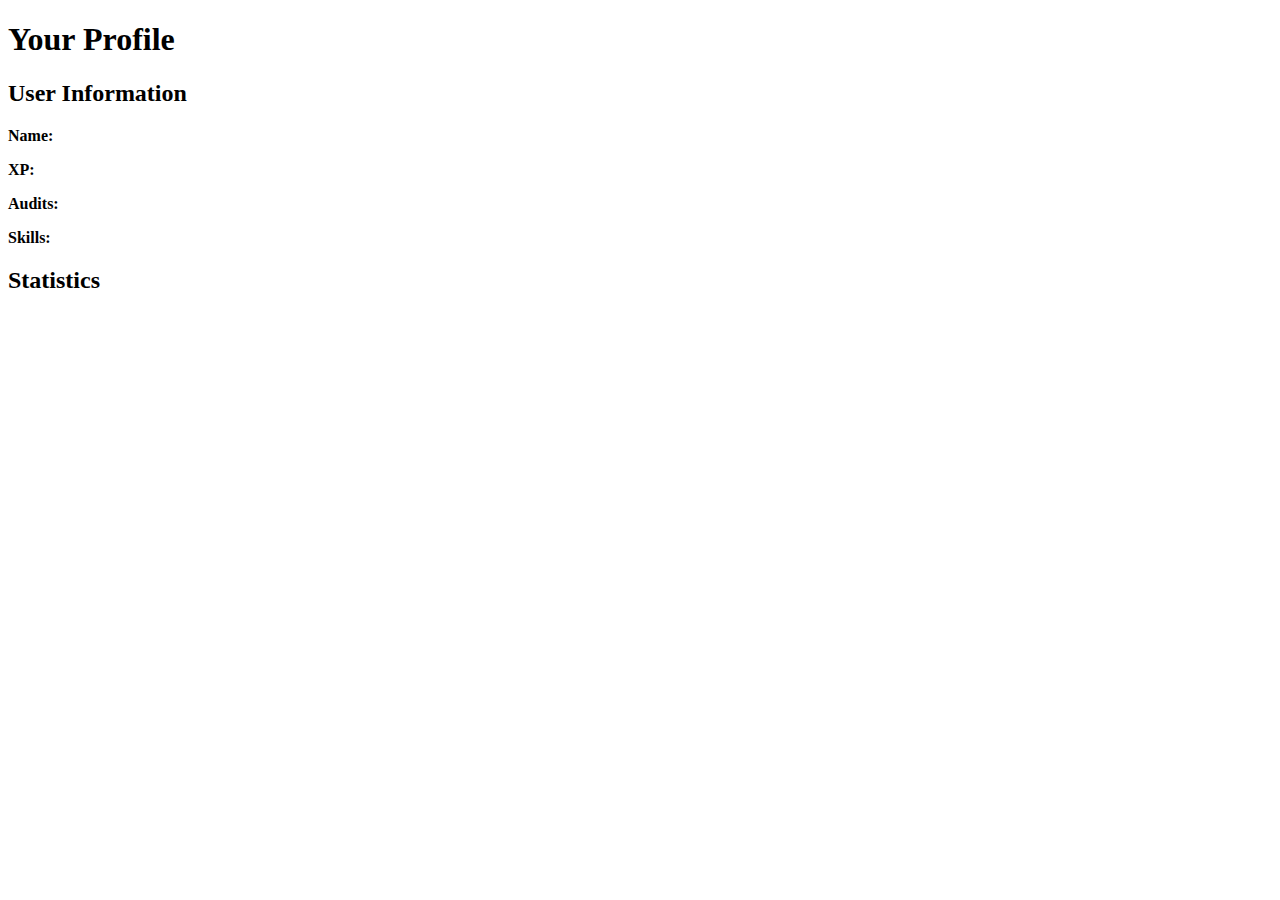
==== profile.html @ f24e9331 "a" ====
<!DOCTYPE html>
<html lang="en">
<head>
    <meta charset="UTF-8">
    <meta name="viewport" content="width=device-width, initial-scale=1.0">
    <link rel="stylesheet" href="styles.css">
    <title>Your Profile</title>
</head>
<body>
    <header>
        <h1>Your Profile</h1>
    </header>

    <section class="user-info">
        <h2>User Information</h2>
        <div class="user-details">
            <p><strong>Name:</strong> <span id="user-name"></span></p>
            <p><strong>XP:</strong> <span id="user-xp"></span></p>
            <p><strong>Audits:</strong> <span id="user-audits"></span></p>
            <p><strong>Skills:</strong> <span id="user-skills"></span></p>
        </div>
    </section>

    <section class="statistics">
        <h2>Statistics</h2>
        <div class="graph-container">
            
        </div>
    </section>

    <script type="module" src="app.js"></script>
</body>
</html>
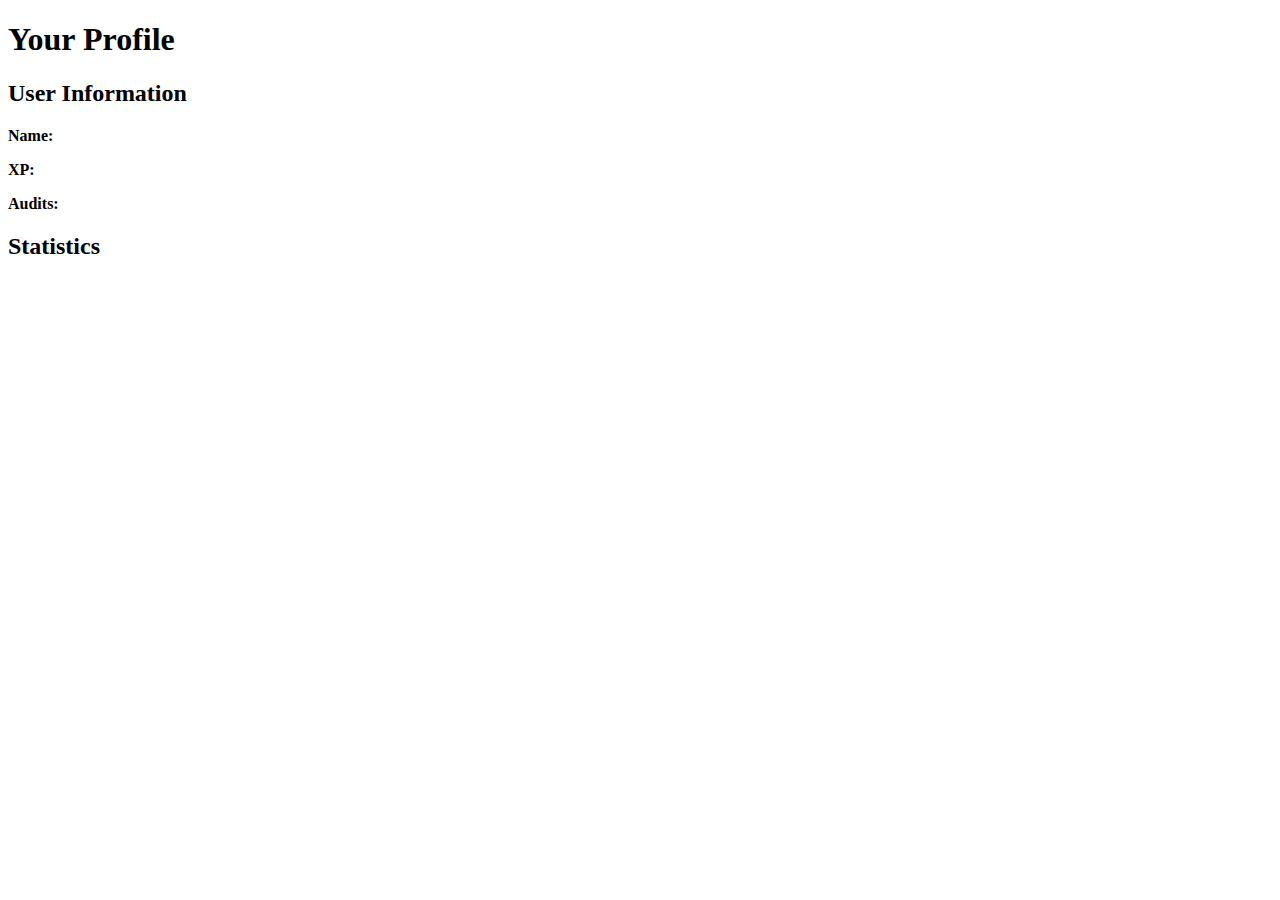
==== commit 5e6e9a2f: "query" ====
--- a/profile.html
+++ b/profile.html
@@ -17,7 +17,6 @@
             <p><strong>Name:</strong> <span id="user-name"></span></p>
             <p><strong>XP:</strong> <span id="user-xp"></span></p>
             <p><strong>Audits:</strong> <span id="user-audits"></span></p>
-            <p><strong>Skills:</strong> <span id="user-skills"></span></p>
         </div>
     </section>
 
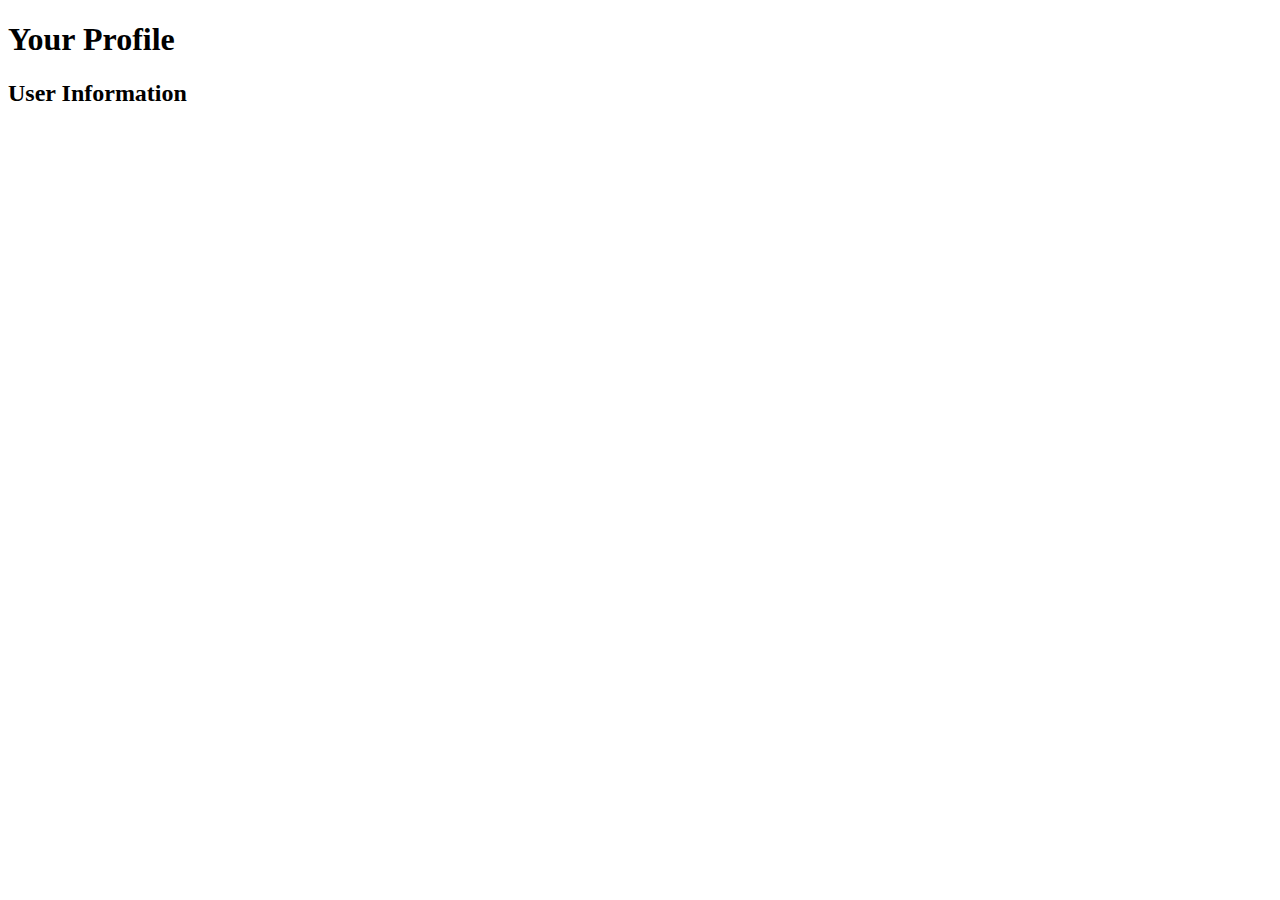
==== commit ef700507: "svg" ====
--- a/profile.html
+++ b/profile.html
@@ -13,18 +13,7 @@
 
     <section class="user-info">
         <h2>User Information</h2>
-        <div class="user-details">
-            <p><strong>Name:</strong> <span id="user-name"></span></p>
-            <p><strong>XP:</strong> <span id="user-xp"></span></p>
-            <p><strong>Audits:</strong> <span id="user-audits"></span></p>
-        </div>
-    </section>
-
-    <section class="statistics">
-        <h2>Statistics</h2>
-        <div class="graph-container">
-            
-        </div>
+        <svg id="xpChart" width="400" height="200"></svg>
     </section>
 
     <script type="module" src="app.js"></script>
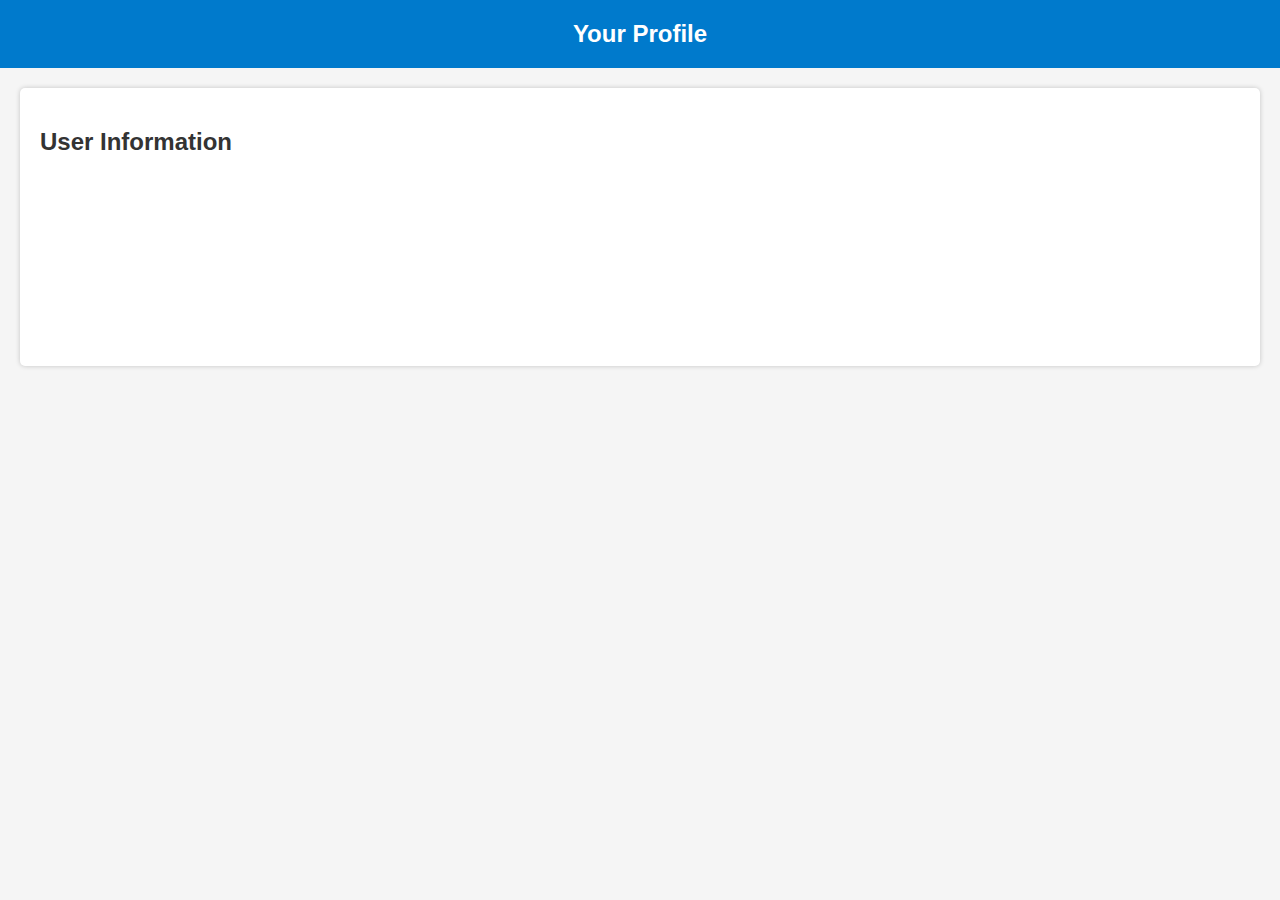
==== commit 9836ed6a: "style" ====
--- a/profile.html
+++ b/profile.html
@@ -13,7 +13,7 @@
 
     <section class="user-info">
         <h2>User Information</h2>
-        <svg id="xpChart" width="400" height="200"></svg>
+        <svg id="xpChart"></svg>
     </section>
 
     <script type="module" src="app.js"></script>
--- a/styles.css
+++ b/styles.css
@@ -0,0 +1,90 @@
+
+body, h1, h2, p {
+    margin: 0;
+    padding: 0;
+  }
+  
+ 
+  body {
+    background-color: #f5f5f5;
+    font-family: Arial, sans-serif;
+    color: #333;
+  }
+  
+ 
+  header {
+    background-color: #007acc;
+    color: white;
+    text-align: center;
+    padding: 20px;
+  }
+  
+ 
+  h1 {
+    font-size: 24px;
+  }
+  
+ 
+  section {
+    background-color: white;
+    padding: 20px;
+    margin: 20px;
+    border-radius: 5px;
+    box-shadow: 0 0 5px rgba(0, 0, 0, 0.2);
+  }
+  
+ 
+  form {
+    background-color: #f5f5f5;
+    padding: 20px;
+    border-radius: 5px;
+    box-shadow: 0 0 5px rgba(0, 0, 0, 0.2);
+  }
+  
+  label {
+    display: block;
+    margin-bottom: 5px;
+  }
+  
+  input[type="text"],
+  input[type="password"] {
+    width: 100%;
+    padding: 10px;
+    margin-bottom: 15px;
+    border: 1px solid #ccc;
+    border-radius: 3px;
+  }
+  
+  button {
+    background-color: #007acc;
+    color: white;
+    padding: 10px 20px;
+    border: none;
+    border-radius: 3px;
+    cursor: pointer;
+  }
+  
+ 
+  h2 {
+    margin-top: 20px;
+  }
+  
+ 
+  label,
+  input,
+  button {
+    margin-bottom: 10px;
+  }
+
+  svg {
+    display: block;
+    margin: 20px auto;
+  }
+  
+ 
+  @media (max-width: 600px) {
+    section {
+      margin: 10px;
+    }
+  }
+  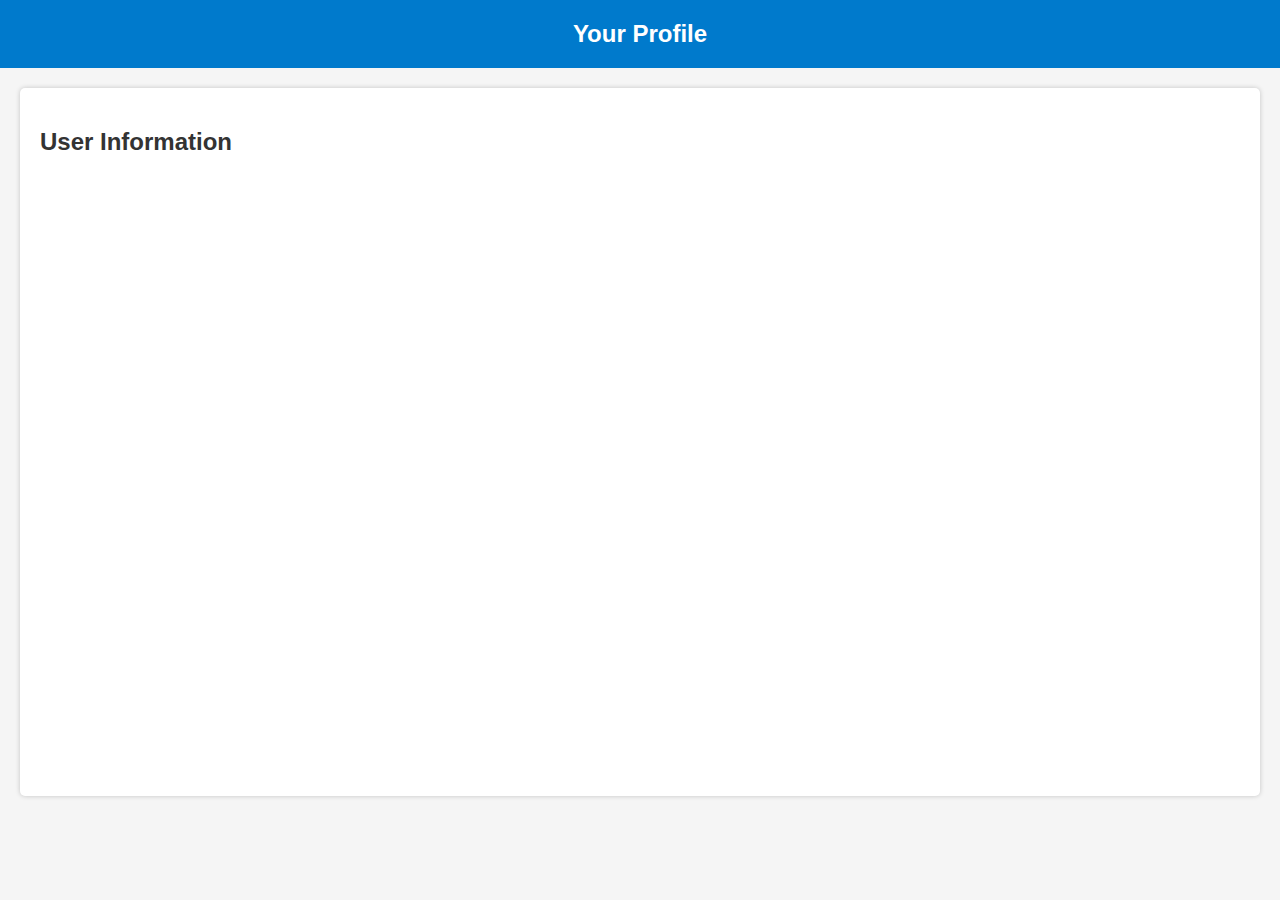
==== commit 240e9755: "sgv" ====
--- a/profile.html
+++ b/profile.html
@@ -13,7 +13,9 @@
 
     <section class="user-info">
         <h2>User Information</h2>
-        <svg id="xpChart"></svg>
+        <div id="xpChartContainer">
+            <svg id="xpChart"></svg>
+          </div>
     </section>
 
     <script type="module" src="app.js"></script>
--- a/styles.css
+++ b/styles.css
@@ -81,6 +81,15 @@
     margin: 20px auto;
   }
   
+  #xpChartContainer {
+    width: 800px; 
+    height: 600px;
+  }
+  
+  #xpChart {
+    width: 100%;
+    height: 100%;
+  }
  
   @media (max-width: 600px) {
     section {
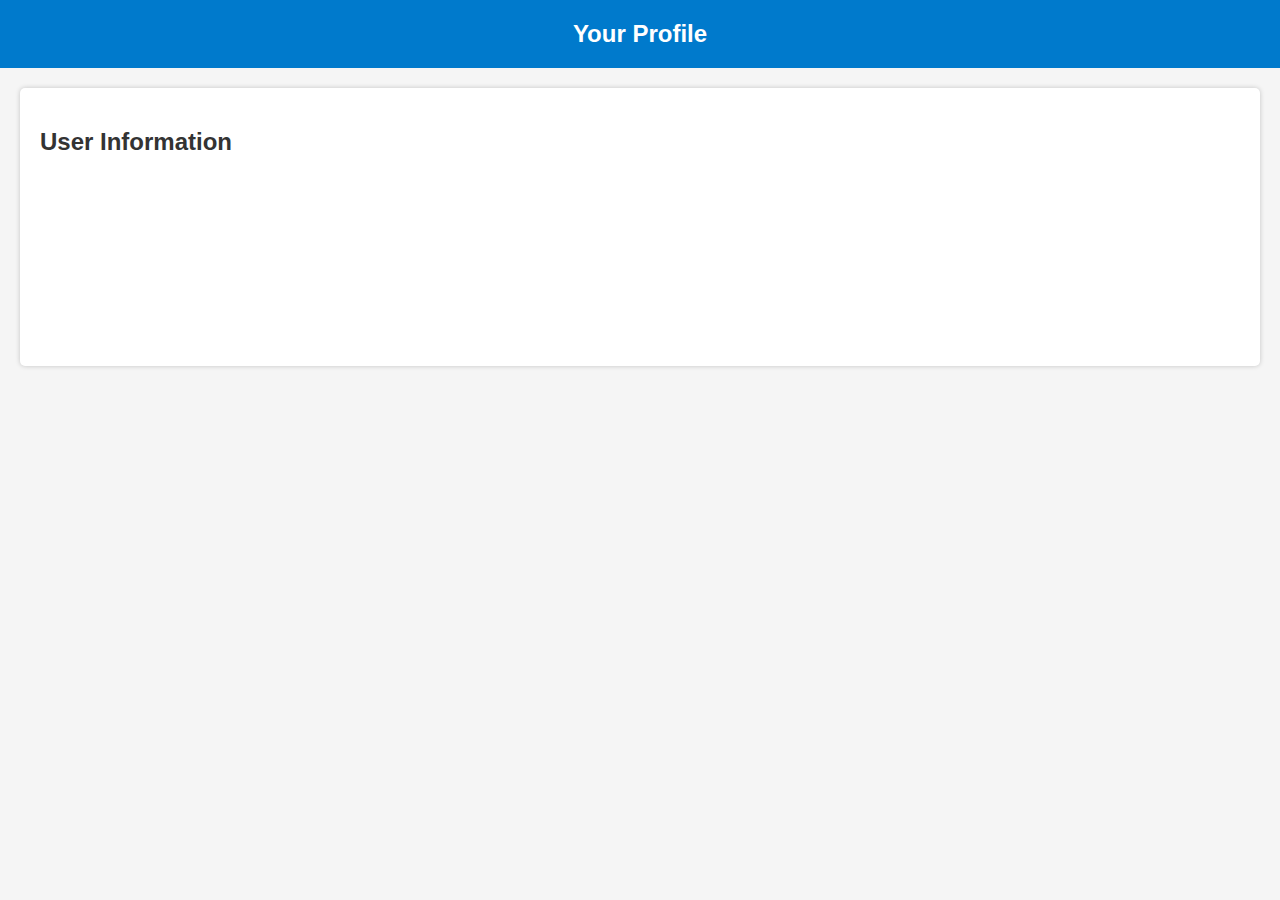
==== commit f6eced9c: "sgv" ====
--- a/profile.html
+++ b/profile.html
@@ -13,11 +13,8 @@
 
     <section class="user-info">
         <h2>User Information</h2>
-        <div id="xpChartContainer">
-            <svg id="xpChart"></svg>
-          </div>
+        <svg id="xpChart"></svg>
     </section>
-
     <script type="module" src="app.js"></script>
 </body>
 </html>
--- a/styles.css
+++ b/styles.css
@@ -81,14 +81,10 @@
     margin: 20px auto;
   }
   
-  #xpChartContainer {
-    width: 800px; 
-    height: 600px;
-  }
-  
-  #xpChart {
-    width: 100%;
-    height: 100%;
+  #xpChart{
+    width: 2000;
+    height: 4000;
+
   }
  
   @media (max-width: 600px) {
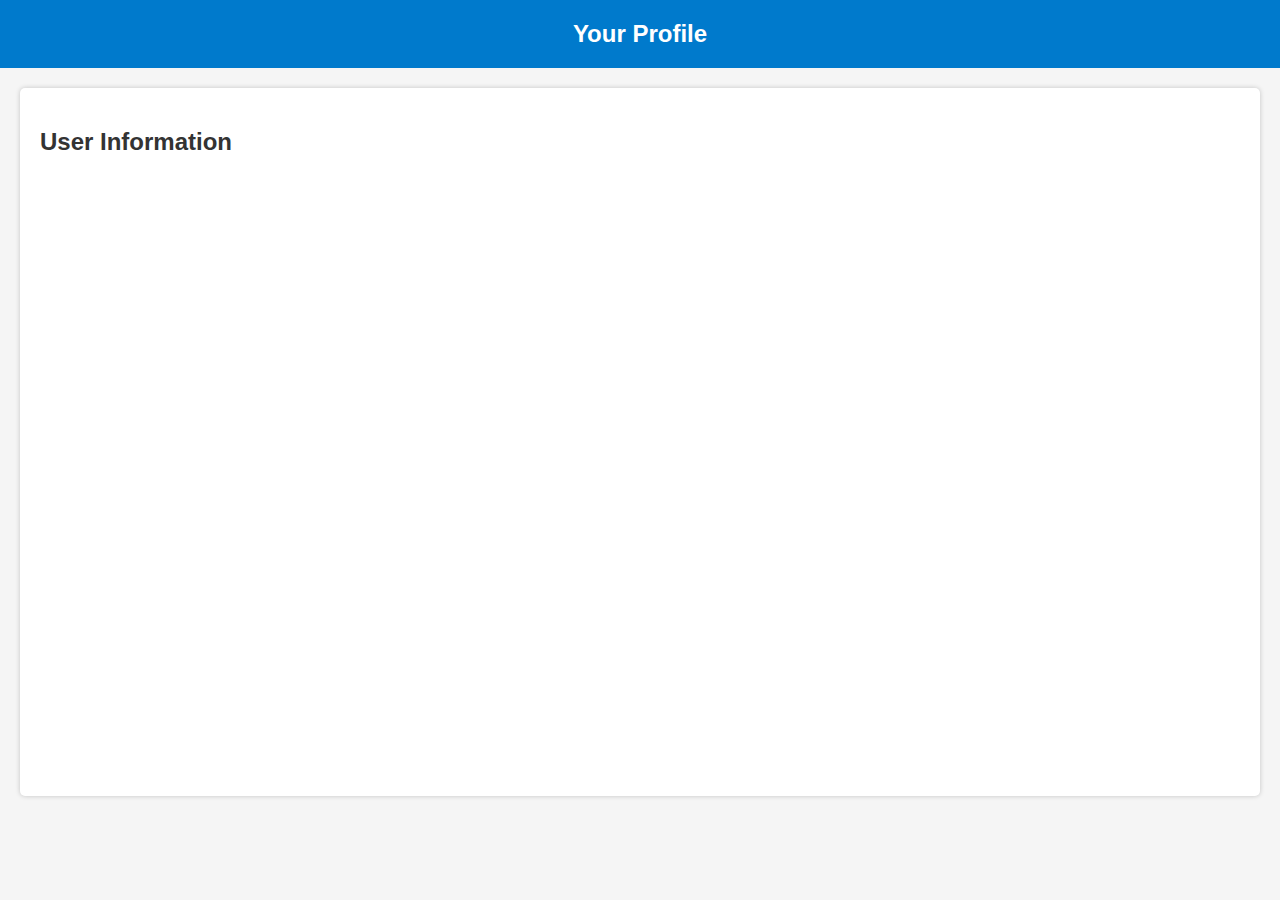
==== commit 8a530f3d: "sgv" ====
--- a/profile.html
+++ b/profile.html
@@ -13,7 +13,9 @@
 
     <section class="user-info">
         <h2>User Information</h2>
-        <svg id="xpChart"></svg>
+        <div id="xpChartContainer">
+            <svg id="xpChart"></svg>
+          </div>
     </section>
     <script type="module" src="app.js"></script>
 </body>
--- a/styles.css
+++ b/styles.css
@@ -81,10 +81,14 @@
     margin: 20px auto;
   }
   
-  #xpChart{
-    width: 2000;
-    height: 4000;
-
+  #xpChartContainer {
+    width: 800px; 
+    height: 600px;
+  }
+  
+  #xpChart {
+    width: 100%;
+    height: 100%;
   }
  
   @media (max-width: 600px) {
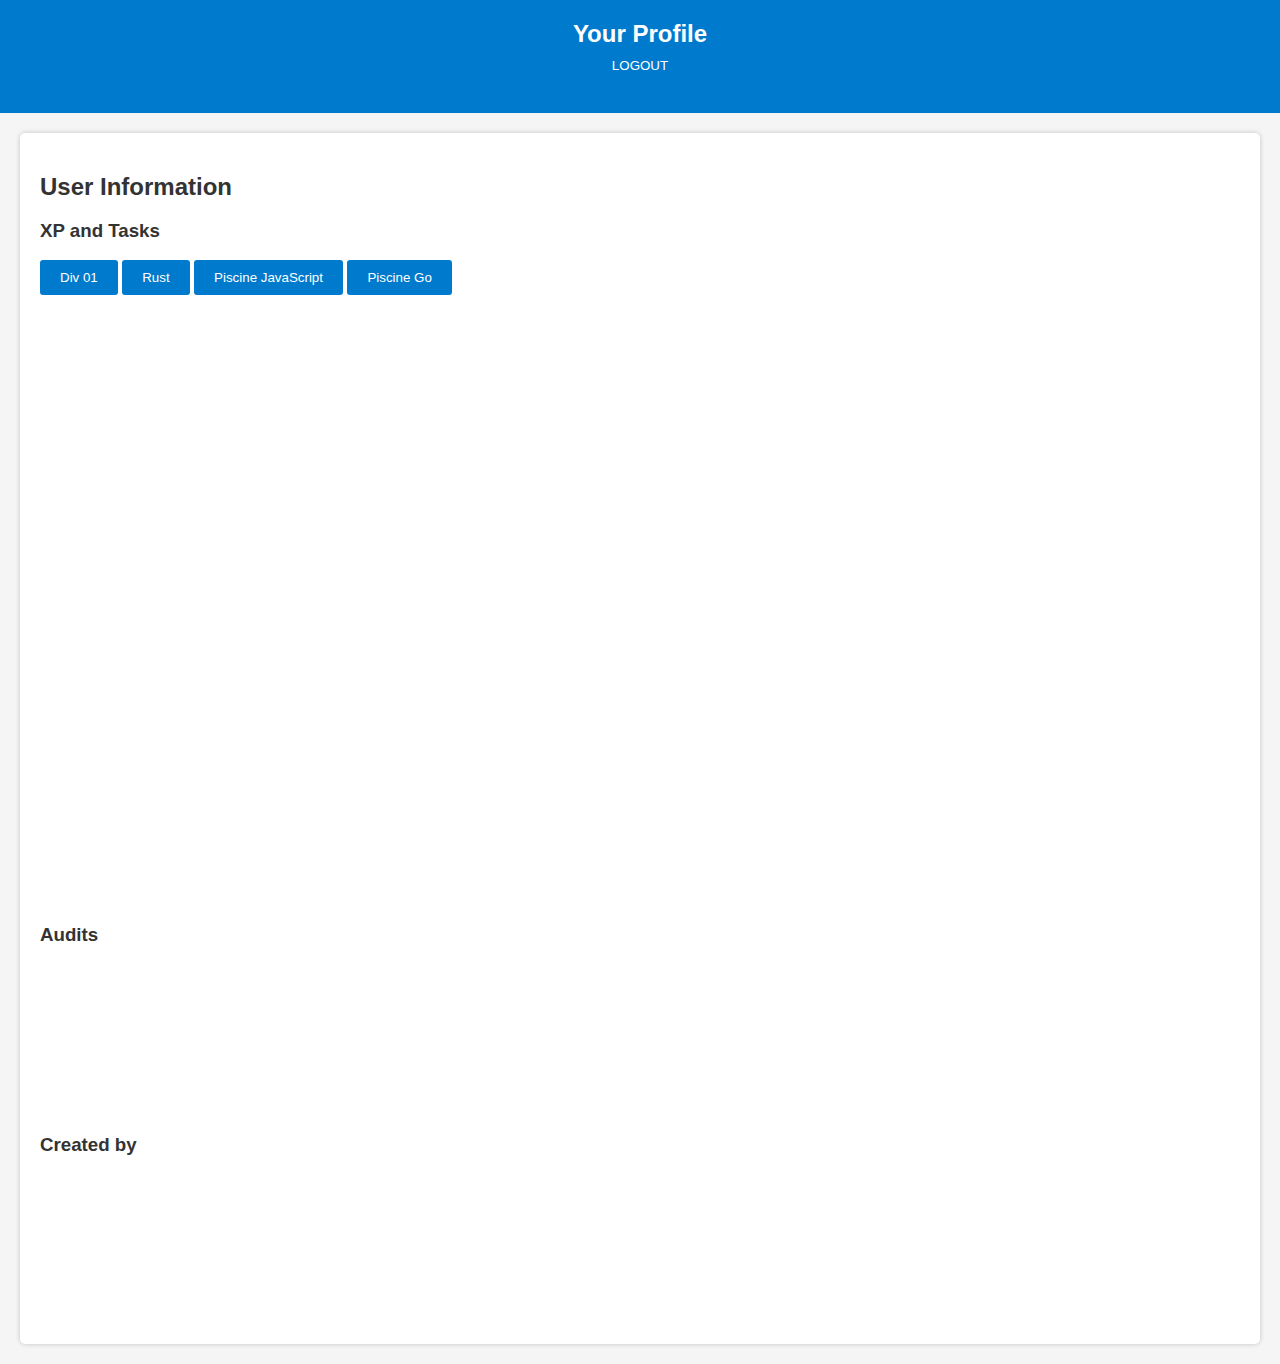
==== commit 955b9410: "final" ====
--- a/profile.html
+++ b/profile.html
@@ -3,20 +3,45 @@
 <head>
     <meta charset="UTF-8">
     <meta name="viewport" content="width=device-width, initial-scale=1.0">
-    <link rel="stylesheet" href="styles.css">
+    <link rel="stylesheet" href="./styles.css">
     <title>Your Profile</title>
 </head>
 <body>
     <header>
         <h1>Your Profile</h1>
+        <button id="logoutButton">LOGOUT</button>
     </header>
 
     <section class="user-info">
         <h2>User Information</h2>
-        <div id="xpChartContainer">
-            <svg id="xpChart"></svg>
-          </div>
+        <h3>XP and Tasks</h3>
+        <div>
+            <button type="button" id="div-01Button">Div 01</button>
+            <button type="button" id="rustButton">Rust</button>
+            <button type="button" id="piscine-js-2-oldButton">Piscine JavaScript</button>
+            <button type="button" id="piscine-goButton">Piscine Go</button>
+        </div>
+        <div class="chartContainer" id="div-01ChartContainer">
+            <svg id="div-01Chart" ></svg>
+        </div>
+        <div class="chartContainer" id="rustChartContainer">
+            <svg id="rustChart"></svg>
+        </div>
+        <div class="chartContainer" id="piscine-js-2-oldChartContainer">
+            <svg id="piscine-js-2-oldChart"></svg>
+        </div>
+        <div class="chartContainer" id="piscine-goChartContainer">
+            <svg id="piscine-goChart"></svg>
+        </div>
+        <h3>Audits</h3>
+        <div class="auditsContainer" id="auditsContainer">
+            <svg id="audits"></svg>
+        </div> 
+        <h3>Created by</h3>
+        <div class="meContainer" id="meContainer">
+            <svg id="me"></svg>
+        </div>
     </section>
-    <script type="module" src="app.js"></script>
+    <script type="module" src="scripts/app.js"></script>
 </body>
 </html>
--- a/styles.css
+++ b/styles.css
@@ -78,18 +78,30 @@
 
   svg {
     display: block;
-    margin: 20px auto;
-  }
-  
-  #xpChartContainer {
-    width: 800px; 
-    height: 600px;
-  }
-  
-  #xpChart {
     width: 100%;
     height: 100%;
   }
+  
+  .chartContainer {
+    width: 100% ;
+    height: 100%;
+  }
+  
+  .chart {
+    width: 100%;
+    height: 100%;
+  }
+
+  .auditsContainer{
+    width: 100%; 
+    height: 100%;
+  }
+
+  .meContainer{
+    width: 100%; 
+    height: 100%;
+  }
+
  
   @media (max-width: 600px) {
     section {
